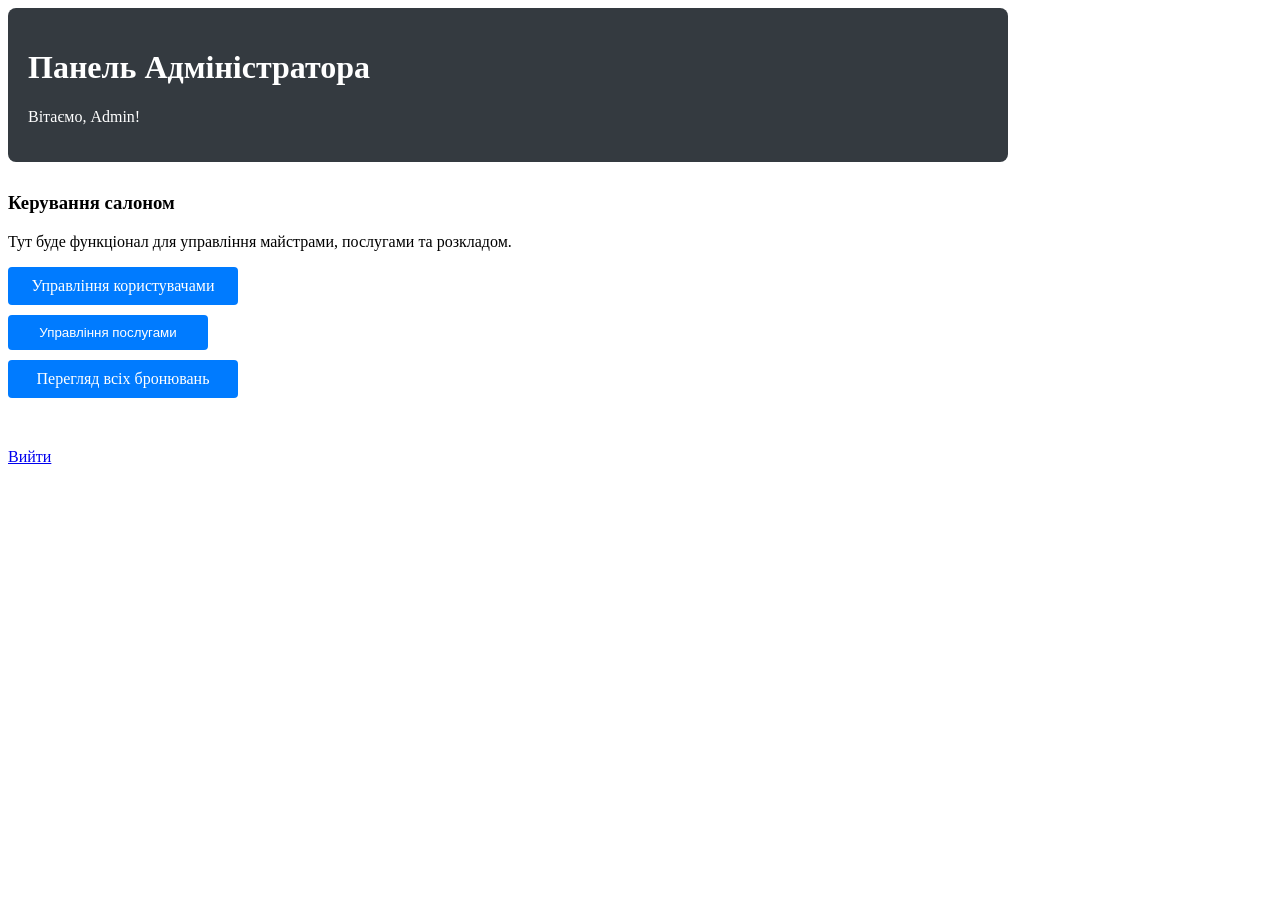
==== booking/src/main/resources/templates/admin_dashboard.html @ b88e4572 "mainplotchanges" ====
<!DOCTYPE html>
<html lang="uk" xmlns:th="http://www.thymeleaf.org">
<head>
    <meta charset="UTF-8">
    <title>Адмін Панель</title>
    <link rel="stylesheet" href="/css/beauty-salon.css">
    <style>
        .admin-header {
            background-color: #343a40;
            color: white;
            padding: 20px;
            border-radius: 8px;
        }
        .btn-primary {
            background-color: #007bff;
            color: white;
            padding: 10px 15px;
            border: none;
            border-radius: 4px;
            cursor: pointer;
            text-decoration: none;
            display: inline-block;
            text-align: center;
            min-width: 200px;
        }
    </style>
</head>
<body>
    <div class="dashboard-card" style="max-width: 1000px;">
        <div class="content">
            <div class="admin-header">
                <h1>Панель Адміністратора</h1>
                <p>Вітаємо, <span th:text="${admin.name}">Admin</span>!</p>
            </div>
            <div style="margin-top: 30px;">
                <h3>Керування салоном</h3>
                <p>Тут буде функціонал для управління майстрами, послугами та розкладом.</p>

                <ul style="list-style: none; padding: 0; margin: 0;">
                    <li style="margin-bottom: 10px;">
                        <a href="/web/admin/users" class="btn-primary">
                            Управління користувачами
                        </a>
                    </li>
                    <li style="margin-bottom: 10px;">
                        <button class="btn-primary">Управління послугами</button>
                    </li>
                    <li style="margin-bottom: 10px;">
                        <a href="/web/admin/bookings" class="btn-primary">
                            Перегляд всіх бронювань
                        </a>
                    </li>
                </ul>
            </div>
            <div class="footer" style="margin-top: 50px;">
                <a href="/auth/login">Вийти</a>
            </div>
        </div>
    </div>
</body>
</html>
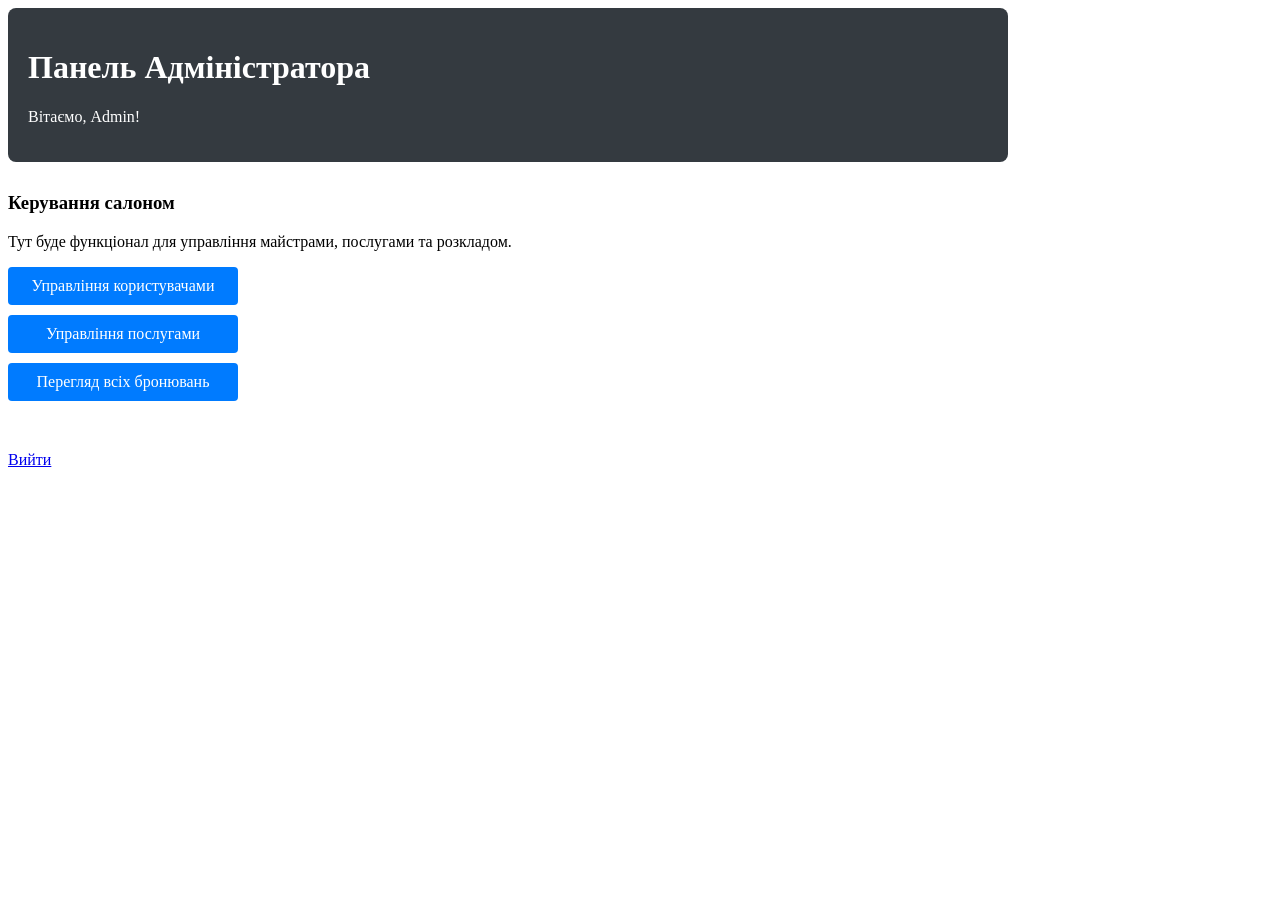
==== commit 928fd646: "Implemented Admin/Master UI and Full Service Management" ====
--- a/booking/src/main/resources/templates/admin_dashboard.html
+++ b/booking/src/main/resources/templates/admin_dashboard.html
@@ -35,7 +35,6 @@
             <div style="margin-top: 30px;">
                 <h3>Керування салоном</h3>
                 <p>Тут буде функціонал для управління майстрами, послугами та розкладом.</p>
-
                 <ul style="list-style: none; padding: 0; margin: 0;">
                     <li style="margin-bottom: 10px;">
                         <a href="/web/admin/users" class="btn-primary">
@@ -43,7 +42,9 @@
                         </a>
                     </li>
                     <li style="margin-bottom: 10px;">
-                        <button class="btn-primary">Управління послугами</button>
+                        <a href="/web/admin/services" class="btn-primary">
+                            Управління послугами
+                        </a>
                     </li>
                     <li style="margin-bottom: 10px;">
                         <a href="/web/admin/bookings" class="btn-primary">
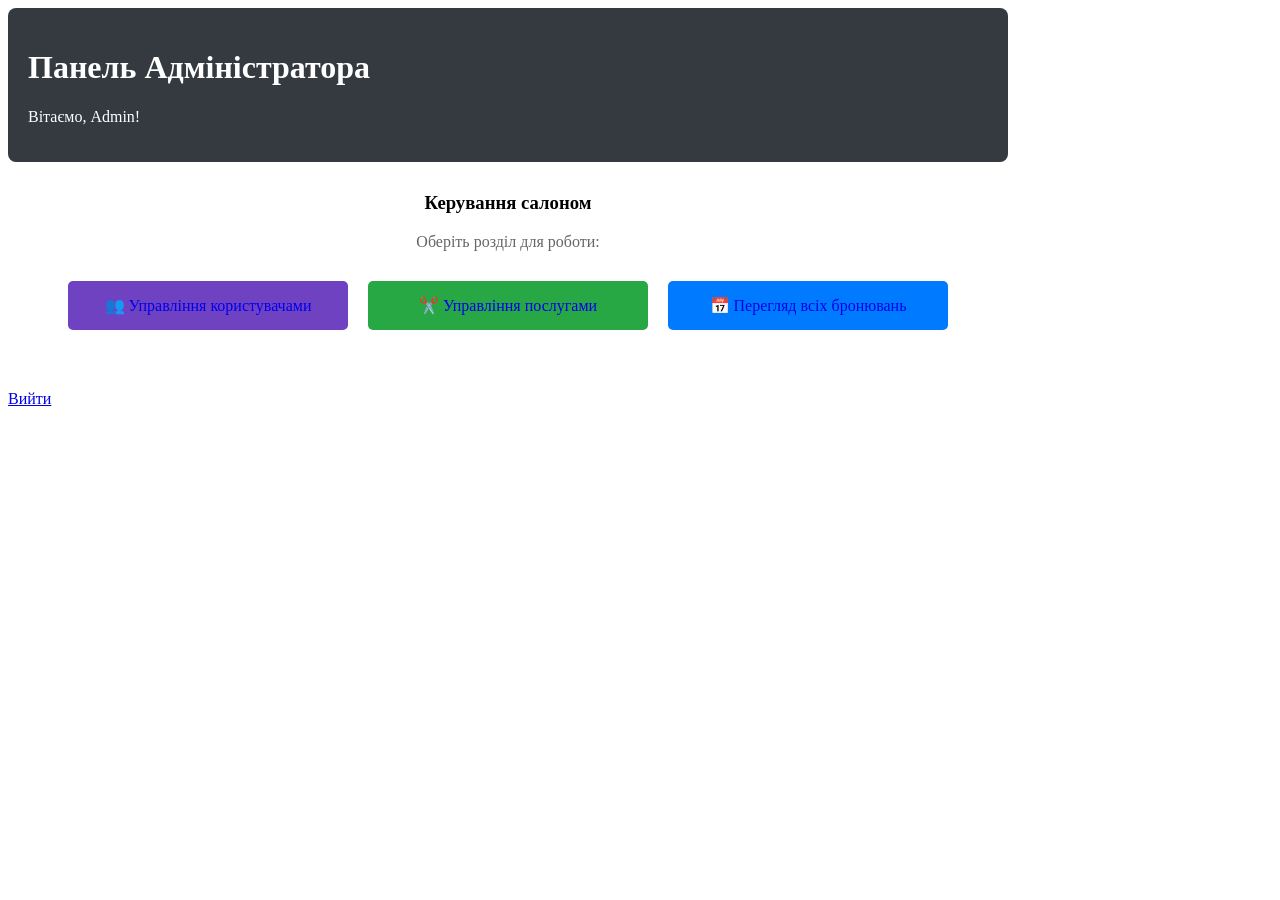
==== commit 5808b00b: "banstatus+DToLogic" ====
--- a/booking/src/main/resources/templates/admin_dashboard.html
+++ b/booking/src/main/resources/templates/admin_dashboard.html
@@ -5,24 +5,19 @@
     <title>Адмін Панель</title>
     <link rel="stylesheet" href="/css/beauty-salon.css">
     <style>
-        .admin-header {
-            background-color: #343a40;
-            color: white;
-            padding: 20px;
-            border-radius: 8px;
+        .admin-header { background-color: #343a40; color: white; padding: 20px; border-radius: 8px; }
+        .admin-menu-btn {
+            display: inline-block;
+            text-decoration: none;
+            text-align: center;
+            width: 250px;
+            margin: 10px;
+            padding: 15px;
+            font-size: 16px;
+            border-radius: 5px;
+            transition: transform 0.2s;
         }
-        .btn-primary {
-            background-color: #007bff;
-            color: white;
-            padding: 10px 15px;
-            border: none;
-            border-radius: 4px;
-            cursor: pointer;
-            text-decoration: none;
-            display: inline-block;
-            text-align: center;
-            min-width: 200px;
-        }
+        .admin-menu-btn:hover { transform: translateY(-2px); }
     </style>
 </head>
 <body>
@@ -32,31 +27,33 @@
                 <h1>Панель Адміністратора</h1>
                 <p>Вітаємо, <span th:text="${admin.name}">Admin</span>!</p>
             </div>
-            <div style="margin-top: 30px;">
+
+            <div style="margin-top: 30px; text-align: center;">
                 <h3>Керування салоном</h3>
-                <p>Тут буде функціонал для управління майстрами, послугами та розкладом.</p>
-                <ul style="list-style: none; padding: 0; margin: 0;">
-                    <li style="margin-bottom: 10px;">
-                        <a href="/web/admin/users" class="btn-primary">
-                            Управління користувачами
-                        </a>
-                    </li>
-                    <li style="margin-bottom: 10px;">
-                        <a href="/web/admin/services" class="btn-primary">
-                            Управління послугами
-                        </a>
-                    </li>
-                    <li style="margin-bottom: 10px;">
-                        <a href="/web/admin/bookings" class="btn-primary">
-                            Перегляд всіх бронювань
-                        </a>
-                    </li>
-                </ul>
+                <p style="color: #666; margin-bottom: 20px;">Оберіть розділ для роботи:</p>
+                
+                <div style="display: flex; flex-wrap: wrap; justify-content: center;">
+                    <!-- Посилання на розділ КОРИСТУВАЧІВ -->
+                    <a href="/web/admin/users" class="btn-primary admin-menu-btn" style="background-color: #6f42c1;">
+                        👥 Управління користувачами
+                    </a>
+
+                    <!-- Посилання на розділ ПОСЛУГ -->
+                    <a href="/web/admin/services" class="btn-primary admin-menu-btn" style="background-color: #28a745;">
+                        ✂️ Управління послугами
+                    </a>
+
+                    <!-- Посилання на розділ БРОНЮВАНЬ -->
+                    <a href="/web/admin/bookings" class="btn-primary admin-menu-btn" style="background-color: #007bff;">
+                        📅 Перегляд всіх бронювань
+                    </a>
+                </div>
             </div>
+
             <div class="footer" style="margin-top: 50px;">
-                <a href="/auth/login">Вийти</a>
+                <a href="/auth/logout">Вийти</a>
             </div>
         </div>
     </div>
 </body>
-</html>
+</html>
